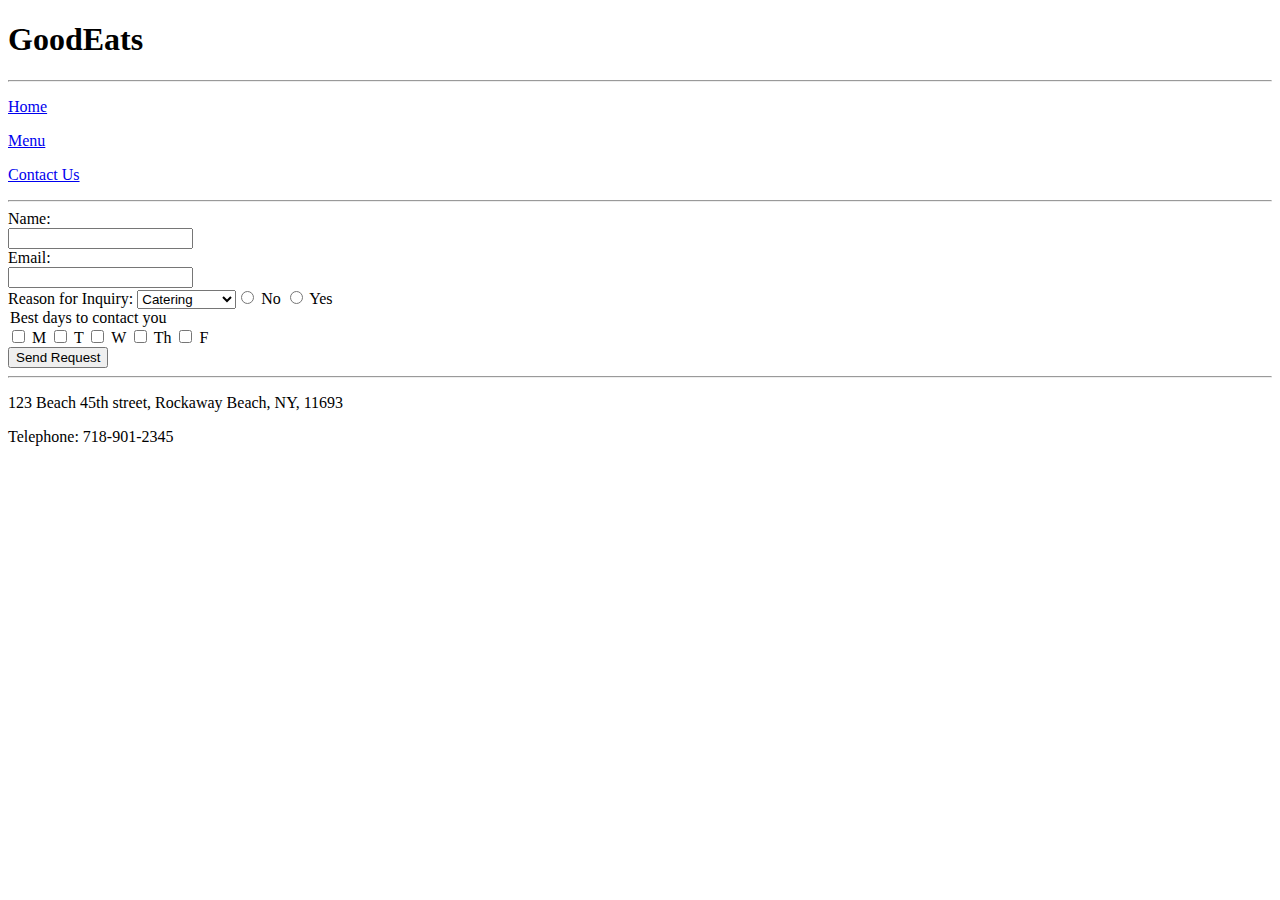
==== contact.html @ b344ee25 "portfolio" ====
<!DOCTYPE html>
<html>
<head>
	<title>Contact Us</title>
</head>
<body>
	<h1>GoodEats</h1>

	<nav>
		<hr />
		<p><a href="file:///Users/ShaneMitchiko/Documents/Repository/Portfolio/Restaurant.html">Home</a></p>
		<p><a href="file:///Users/ShaneMitchiko/Documents/Repository/Portfolio/menu.html">Menu</a></p>
		<p><a href="file:///Users/ShaneMitchiko/Documents/Repository/Portfolio/contact.html">Contact Us</a></p>
		<hr />
	</nav>

<form action="submit.html" method="POST">
	<label for="name">Name:</label><br />
	<input type="text" id="name" name="name"><br />
	<label for="email">Email:</label><br />
	<input type="email" id="email" name="email"><br />

	<label for="inquiry">Reason for Inquiry:</label>
	<select id="inquiry" name="inquiry">
		<option value="default" selected>Catering</option>
		<option value="private">Private Party</option>
		<option value="feedback">Feedback</option>
		<option value="other">Other</option><br />
	
	<br />
	<label for="info">Additional Information:</label>
	<textarea id="info" name="info"></textarea>
	<br />


	<legend>Have you been to the restaurant?</legend>
	<input type=radio id="choice1" name="visit" value="no">
	<label for="choice1">No</label>
	<input type=radio id="choice2" name="visit" value="yes">
	<label for="choice2">Yes</label>


	<legend>Best days to contact you</legend>
	<input type="checkbox" id="monday" name="monday" value="monday">
	<label for="monday">M</label>
	<input type="checkbox" id="tuesday" name="tuesday" value="tuesday">
	<label for="tuesday">T</label>
	<input type="checkbox" id="wednesday" name="wednesday" value="wednesday">
	<label for="wednesday">W</label>
	<input type="checkbox" id="thursday" name="thursday" value="thursday">
	<label for="thursday">Th</label>
	<input type="checkbox" id="friday" name="friday" value="friday">
	<label for="friday">F</label> <br />


	<input type="submit" name="submit" value="Send Request">

<footer>
	<hr />
	<p>123 Beach 45th street, Rockaway Beach, NY, 11693</p>
	<p>Telephone: 718-901-2345</p>
</footer>

</body>
</html>
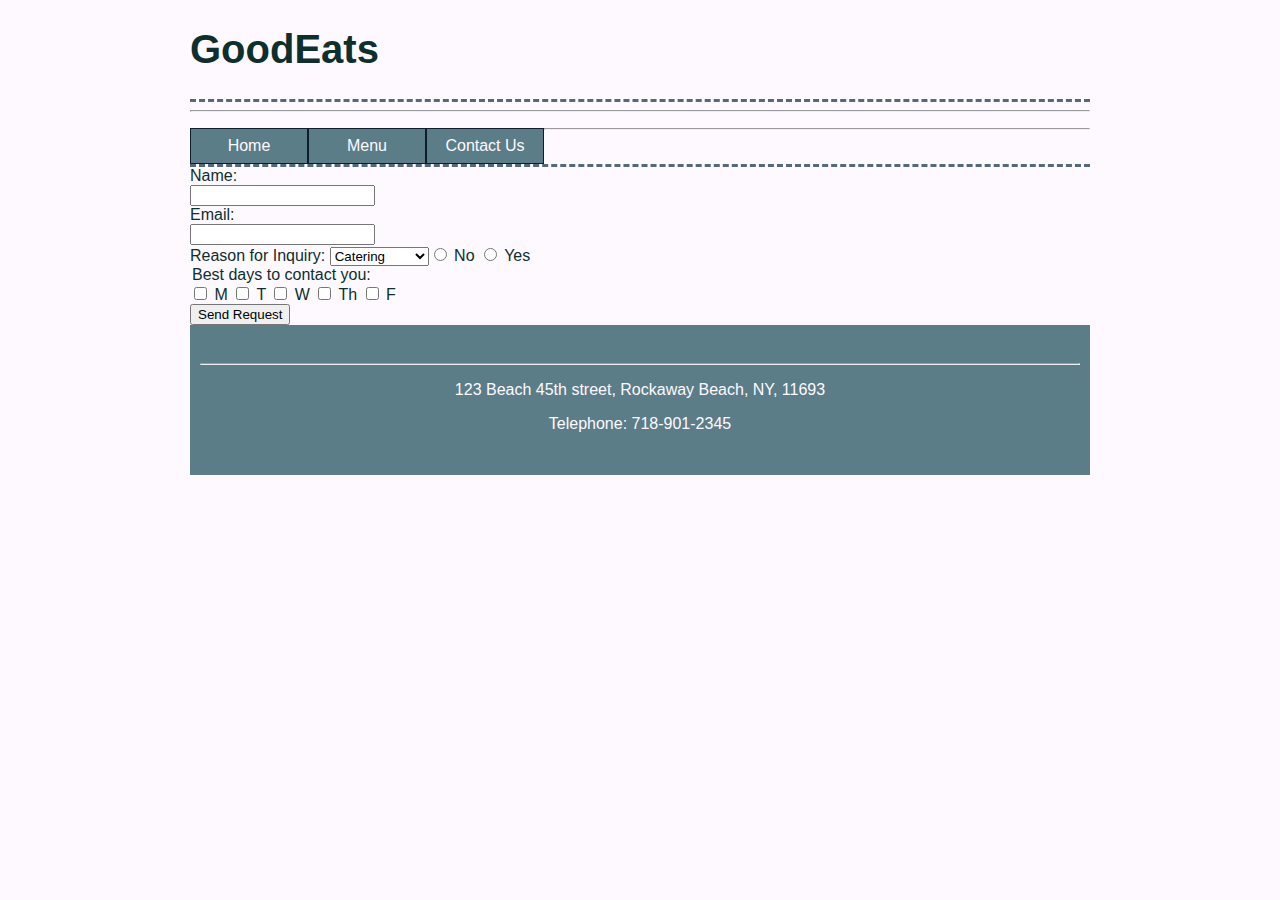
==== commit 12666207: "update" ====
--- a/contact.html
+++ b/contact.html
@@ -2,6 +2,7 @@
 <html>
 <head>
 	<title>Contact Us</title>
+	<link href="styles/main.css" rel="stylesheet" type="text/css" />
 </head>
 <body>
 	<h1>GoodEats</h1>
@@ -12,6 +13,7 @@
 		<p><a href="file:///Users/ShaneMitchiko/Documents/Repository/Portfolio/menu.html">Menu</a></p>
 		<p><a href="file:///Users/ShaneMitchiko/Documents/Repository/Portfolio/contact.html">Contact Us</a></p>
 		<hr />
+		<div class="clear-float"></div>
 	</nav>
 
 <form action="submit.html" method="POST">
@@ -40,7 +42,7 @@
 	<label for="choice2">Yes</label>
 
 
-	<legend>Best days to contact you</legend>
+	<legend>Best days to contact you:</legend>
 	<input type="checkbox" id="monday" name="monday" value="monday">
 	<label for="monday">M</label>
 	<input type="checkbox" id="tuesday" name="tuesday" value="tuesday">
--- a/styles/main.css
+++ b/styles/main.css
@@ -0,0 +1,67 @@
+/*
+Creator: Shane Mitchiko Palabasan
+Date created: 01/09/2020
+Date last modified:
+*/
+
+body {
+	background-color: #fef9ff;
+	font-family: arial, helvetica, sans-serif;
+	color: #0d2f2d;
+	max-width: 900px;
+	margin: 0 auto;
+}
+
+header, footer {
+	background-color: #5b7d87;
+	color: #fef9ff;
+	height: 100px;
+	text-align: center;
+	padding: 30px 10px 20px 10px;
+}
+
+h1 {
+	font-size:2.5em;
+}
+
+nav {
+	border-top: 3px dashed #546a7b;
+	border-bottom: 3px dashed #546a7b;
+	margin-top: 4px;
+}
+
+.clear-float {
+	clear:both;
+}
+
+article img {
+	float:left;
+}
+
+.right-content {
+	float:left;
+}
+
+nav a {
+	background-color: #5b7d87;
+	color: #fef9ff;
+	padding: 8px;
+	border: thin solid #0d1f2d;
+	text-decoration: none;
+	text-align: center;
+	width: 100px;
+	float: left;
+}
+
+nav a:hover {
+	background-color: #fef9ff;
+	color: #5b7d87;
+}
+
+nav a:active {
+	font-weight: bold;
+}
+
+nav a:visited {
+	color: #e4c3ad;
+}
